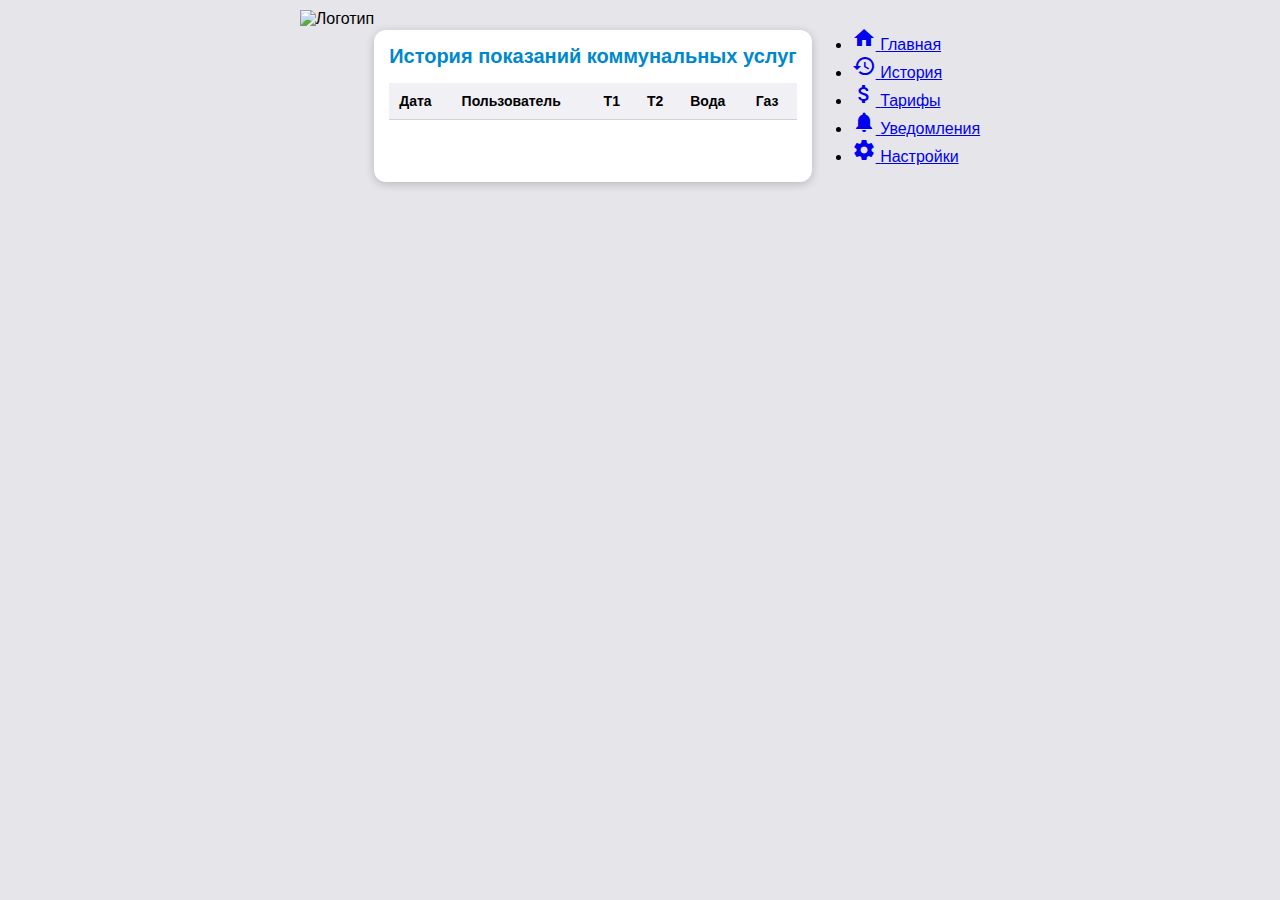
==== history.html @ c80ba070 "Add files via upload" ====
<!DOCTYPE html>
<html lang="ru">
<head>
    <meta charset="UTF-8">
    <meta name="viewport" content="width=device-width, initial-scale=1.0">
    <title>История показаний коммунальных услуг</title>
    <link rel="stylesheet" href="css/styles.css">
    <link rel="stylesheet" href="css/main.css">
    <link href="https://fonts.googleapis.com/icon?family=Material+Icons" rel="stylesheet">
    <style>
        /* Основные стили */
        body {
            font-family: -apple-system, BlinkMacSystemFont, 'Segoe UI', Roboto, 'Helvetica Neue', Arial, sans-serif; /* Используем шрифт в стиле iOS */
            background-color: #E5E5EA; /* Светло-серый фон, как в Telegram */
            margin: 0; /* Убираем отступы по умолчанию */
            padding: 10px; /* Уменьшаем отступы вокруг контента для мобильных устройств */
            display: flex; /* Используем flexbox для центрирования */
            justify-content: center; /* Центрируем контейнер по горизонтали */
        }

        .container {
            max-width: 600px; /* Увеличиваем максимальную ширину контейнера */
            background-color: #FFFFFF; /* Белый фон для контейнера */
            border-radius: 12px; /* Закругление углов контейнера */
            box-shadow: 0 2px 10px rgba(0, 0, 0, 0.2); /* Легкая тень для контейнера */
            padding: 15px; /* Отступы внутри контейнера */
            margin-top: 20px; /* Отступ сверху для контейнера */
        }

        h2 {
            text-align: center; /* Центрируем заголовок */
            color: #0088cc; /* Цвет заголовка, как было раньше */
            margin: 0 0 15px 0; /* Уменьшаем отступы снизу заголовка */
            font-size: 20px; /* Уменьшаем размер шрифта заголовка */
        }

        .table-container {
            overflow-x: auto; /* Позволяет прокручивать таблицу по горизонтали */
            margin-top: 10px; /* Отступ сверху для контейнера таблицы */
        }

        table {
            width: 100%; /* Ширина таблицы 100% */
            border-collapse: collapse; /* Убираем пробелы между ячейками */
        }

        th, td {
            padding: 10px; /* Уменьшаем отступы внутри ячеек */
            text-align: left; /* Выравнивание текста в ячейках */
            border-bottom: 1px solid #D1D1D6; /* Линия снизу ячеек */
            background-color: #F9F9F9; /* Цвет фона ячеек */
            font-size: 14px; /* Уменьшаем размер шрифта ячеек */
        }

        th {
            background-color: #F0F0F5; /* Цвет фона для заголовков столбцов */
            font-weight: 600; /* Полужирный шрифт для заголовков */
            color: #000; /* Черный цвет для текста заголовков */
        }

        tr:hover {
            background-color: #E5E5EA; /* Цвет фона при наведении на строки */
        }

        /* Стили для экранов шириной до 480px */
        @media (max-width: 480px) {
            body {
                padding: 5px; /* Еще больше уменьшаем отступы для маленьких экранов */
            }

            h2 {
                font-size: 18px; /* Уменьшаем размер шрифта заголовка для мобильных */
            }

            th, td {
                font-size: 12px; /* Уменьшаем размер шрифта ячеек для мобильных */
                padding: 8px; /* Уменьшаем отступы внутри ячеек для мобильных */
            }
        }
    </style>
</head>




    
<body>
            <!-- Верхняя часть страницы с логотипом -->
    <header class="header">
        <div class="logo-container">
            <img src="img/logo.png" alt="Логотип" class="logo">
        </div>
    </header>
    
    <div class="container">
        <h2>История показаний коммунальных услуг</h2>
        <div class="table-container"> <!-- Контейнер для таблицы с прокруткой -->
            <table id="dataTable">
                <thead>
                    <tr>
                        <th>Дата</th>
                        <th>Пользователь</th>
                        <th>Т1</th>
                        <th>Т2</th>
                        <th>Вода</th>
                        <th>Газ</th>
                    </tr>
                </thead>
                <tbody>
                    <!-- Данные будут добавлены сюда с помощью JavaScript -->
                </tbody>
            </table>
        </div>
    </div>

    <script>
        // Замените на ваш URL Google Apps Script
        const url = 'https://script.google.com/macros/s/AKfycbwrqRCFcI3KyVJldhITcbt_zRtlS2fp1762neWYQ0QIt5r5ezp7j3aegixAGL6BQxmZ/exec';

        // Функция для форматирования даты
        function formatDate(dateString) {
            const date = new Date(dateString);
            const day = String(date.getDate()).padStart(2, '0');
            const month = String(date.getMonth() + 1).padStart(2, '0'); // Месяцы начинаются с 0
            const year = date.getFullYear();
            return `${day}.${month}.${year}`; // Форматируем дату как ДД.ММ.ГГГГ
        }

        fetch(url)
            .then(response => response.json())
            .then(data => {
                const tableBody = document.querySelector('#dataTable tbody');
                data.forEach(row => {
                    const tr = document.createElement('tr');
                    tr.innerHTML = `
                        <td>${formatDate(row.date)}</td> <!-- Форматируем дату перед добавлением в таблицу -->
                        <td>${row.user}</td>
                        <td>${row.electricityT1}</td>
                        <td>${row.electricityT2}</td>
                        <td>${row.water}</td>
                        <td>${row.gas}</td>
                    `;
                    tableBody.appendChild(tr);
                });
            })
            .catch(error => {
                console.error('Ошибка при получении данных:', error);
            });
    </script>
    <!-- Нижняя панель навигации -->
    <nav class="bottom-nav">
        <ul>
            <li>
                <a href="#home" class="btn">
                    <i class="material-icons">home</i>
                    <span>Главная</span>
                </a>
            </li>
            <li>
                <a href="#history" class="btn">
                    <i class="material-icons">history</i>
                    <span>История</span>
                </a>
            </li>
            <li>
                <a href="#tariffs" class="btn">
                    <i class="material-icons">attach_money</i>
                    <span>Тарифы</span>
                </a>
            </li>
            <li>
                <a href="#notifications" class="btn-floating">
                    <i class="material-icons">notifications</i>
                    <span>Уведомления</span>
                </a>
            </li>
            <li>
                <a href="#settings" class="btn-floating">
                    <i class="material-icons">settings</i>
                    <span>Настройки</span>
                </a>
            </li>
        </ul>
    </nav>
</body>
</html>
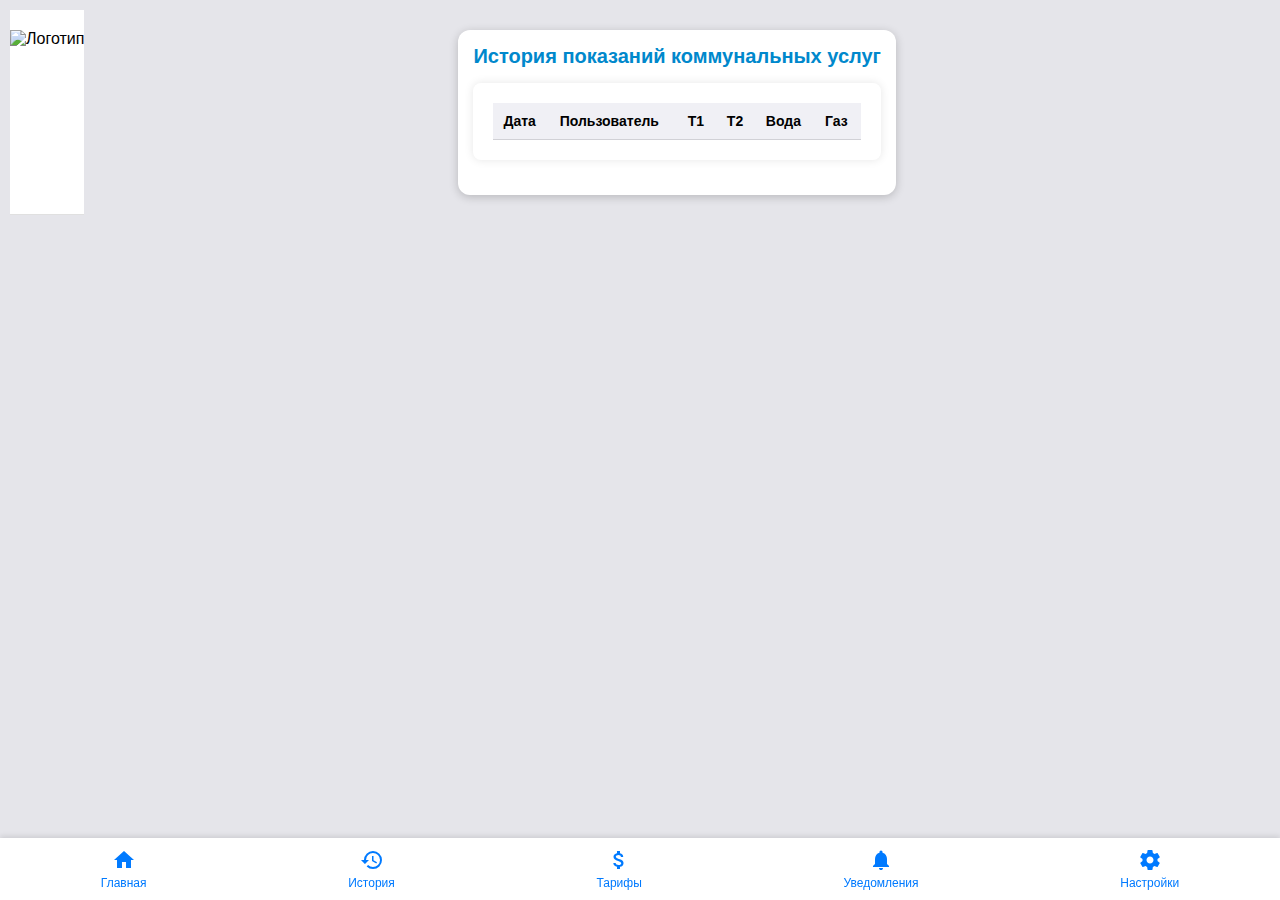
==== commit 6d5b6fa7: "Add files via upload" ====
--- a/history.html
+++ b/history.html
@@ -151,13 +151,13 @@
     <nav class="bottom-nav">
         <ul>
             <li>
-                <a href="#home" class="btn">
+                <a href="index.html" class="btn">
                     <i class="material-icons">home</i>
                     <span>Главная</span>
                 </a>
             </li>
             <li>
-                <a href="#history" class="btn">
+                <a href="history.html" class="btn">
                     <i class="material-icons">history</i>
                     <span>История</span>
                 </a>
--- a/css/styles.css
+++ b/css/styles.css
@@ -0,0 +1,68 @@
+/* styles.css */
+
+body {
+    font-family: -apple-system, BlinkMacSystemFont, 'Segoe UI', Roboto, 'Helvetica Neue', Arial, sans-serif;
+    background-color: #F0F0F0;
+    margin: 0;
+    padding: 0;
+}
+.container {
+    max-width: 400px;
+    margin: 20px auto;
+    background-color: #FFFFFF;
+    border-radius: 15px;
+    padding: 20px;
+    box-shadow: 0 0 10px rgba(0, 0, 0, 0.05);
+}
+h2 {
+    font-size: 20px;
+    font-weight: bold;
+    color: #0088cc;
+    text-align: center;
+}
+.input-field {
+    margin-bottom: 20px;
+    position: relative;
+}
+.input-field input[type="number"], .input-field input[type="date"] {
+    width: 100%;
+    padding: 10px;
+    border: 1px solid #D0D0D0;
+    border-radius: 10px;
+    background-color: #F9F9F9;
+    font-size: 16px;
+    color: #333;
+    box-sizing: border-box;
+}
+.input-field label {
+    position: absolute;
+    top: -10px;
+    left: 10px;
+    background: #FFF;
+    padding: 0 5px;
+    font-size: 12px;
+    color: #666;
+}
+button {
+    width: 100%;
+    background-color: #0088cc;
+    color: #fff;
+    border: none;
+    padding: 12px;
+    border-radius: 10px;
+    font-size: 16px;
+    cursor: pointer;
+    transition: background-color 0.3s;
+}
+button:hover {
+    background-color: #0077b3;
+}
+.card-panel {
+    margin-top: 20px;
+    padding: 10px;
+    background-color: #e6f7ff;
+    border-radius: 10px;
+    color: #0077b3;
+    font-size: 14px;
+    text-align: center;
+}
--- a/css/main.css
+++ b/css/main.css
@@ -0,0 +1,140 @@
+/* header.css */
+/** Стиль для верхней части страницы с логотипом **/
+.header {
+    display: flex;
+    justify-content: center; /* Центрирование по горизонтали */
+    padding: 20px 0; /* Отступы сверху и снизу */
+    background-color: white; /* Белый фон */
+    border-bottom: 1px solid #e0e0e0;
+}
+
+.logo-container {
+    display: inline-block;
+}
+
+.logo {
+    width: 100px; /* Ширина логотипа */
+    height: auto;
+}
+
+/* styles.css */
+body {
+    font-family: -apple-system, BlinkMacSystemFont, 'Segoe UI', Roboto, 'Helvetica Neue', Arial, sans-serif; /* Шрифт для всего документа */
+    margin: 0; /* Убираем отступы по умолчанию */
+    padding: 0; /* Убираем отступы по умолчанию */
+    background-color: #f4f4f4; /* Цвет фона для страницы */
+}
+
+.container {
+    max-width: 400px; /* Максимальная ширина контейнера */
+    margin: 20px auto; /* Центрируем контейнер с отступом сверху и снизу */
+    padding: 20px; /* Отступы внутри контейнера */
+    background-color: #ffffff; /* Цвет фона для контейнера */
+    box-shadow: 0 0 10px rgba(0, 0, 0, 0.1); /* Тень для контейнера */
+    border-radius: 8px; /* Закругление углов контейнера */
+}
+
+h2 {
+    color: #0088cc; /* Цвет заголовков */
+    margin-bottom: 20px; /* Отступ снизу заголовка */
+}
+
+/* tables.css */
+.table-container {
+    overflow-x: auto; /* Горизонтальная прокрутка для таблицы */
+    max-width: calc(100% - 20px); /*400px;  Максимальная ширина контейнера */
+    margin: 20px auto; /* Центрируем контейнер с отступом сверху и снизу */
+    padding: 20px; /* Отступы внутри контейнера */
+    background-color: #ffffff; /* Цвет фона для контейнера */
+    box-shadow: 0 0 10px rgba(0, 0, 0, 0.1); /* Тень для контейнера */
+    border-radius: 8px; /* Закругление углов контейнера */
+    overflow-y: scroll;
+    max-height: 420px;
+}
+
+
+h2 {
+            text-align: center; /* Центрируем заголовок */
+            color: #0088cc; /* Цвет заголовка, как было раньше */
+            margin: 0 0 15px 0; /* Уменьшаем отступы снизу заголовка */
+            font-size: 20px; /* Уменьшаем размер шрифта заголовка */
+        }
+
+table {
+            width: 100%; /* Ширина таблицы 100% */
+            border-collapse: collapse; /* Убираем пробелы между ячейками */
+        }
+
+th, td {
+            padding: 10px; /* Уменьшаем отступы внутри ячеек */
+            text-align: left; /* Выравнивание текста в ячейках */
+            border-bottom: 1px solid #D1D1D6; /* Линия снизу ячеек */
+            background-color: #F9F9F9; /* Цвет фона ячеек */
+            font-size: 14px; /* Уменьшаем размер шрифта ячеек */
+        }
+
+th {
+            background-color: #F0F0F5; /* Цвет фона для заголовков столбцов */
+            font-weight: 600; /* Полужирный шрифт для заголовков */
+            color: #000; /* Черный цвет для текста заголовков */
+        }
+
+tr:hover {
+            background-color: #E5E5EA; /* Цвет фона при наведении на строки */
+        }
+
+ /* Стили для экранов шириной до 480px */
+        @media (max-width: 480px) {
+            body {
+                padding: 5px; /* Еще больше уменьшаем отступы для маленьких экранов */
+            }
+
+            h2 {
+                font-size: 18px; /* Уменьшаем размер шрифта заголовка для мобильных */
+            }
+
+            th, td {
+                font-size: 12px; /* Уменьшаем размер шрифта ячеек для мобильных */
+                padding: 8px; /* Уменьшаем отступы внутри ячеек для мобильных */
+            }
+        }
+
+/* Навигационная панель. Основные стили для нижней навигационной панели */
+nav {
+    background-color: white; /* Убираем фон */
+    box-shadow: none; /* Убираем тень */
+}
+
+.bottom-nav {
+    position: fixed; /* Фиксируем панель внизу */
+    bottom: 0;
+    left: 0;
+    right: 0;
+    background-color: white; /* Белый фон */
+    box-shadow: 0 -2px 5px rgba(0, 0, 0, 0.1);
+    z-index: 1000; /* Чтобы панель была над другими элементами */
+}
+
+.bottom-nav ul {
+    display: flex;
+    justify-content: space-around; /* Равномерно распределяем элементы */
+    margin: 0;
+    padding: 10px 0;
+}
+
+.bottom-nav ul li {
+    list-style: none;
+    text-align: center; /* Центрируем текст */
+}
+
+.bottom-nav ul li a.btn,
+.bottom-nav ul li a.btn-floating {
+    text-decoration: none;
+    color: #007aff; /* Цвет текста */
+}
+
+.bottom-nav ul li span {
+    display: block; /* Отображаем подпись под иконкой */
+    font-size: 12px; /* Размер шрифта для подписи */
+}
+
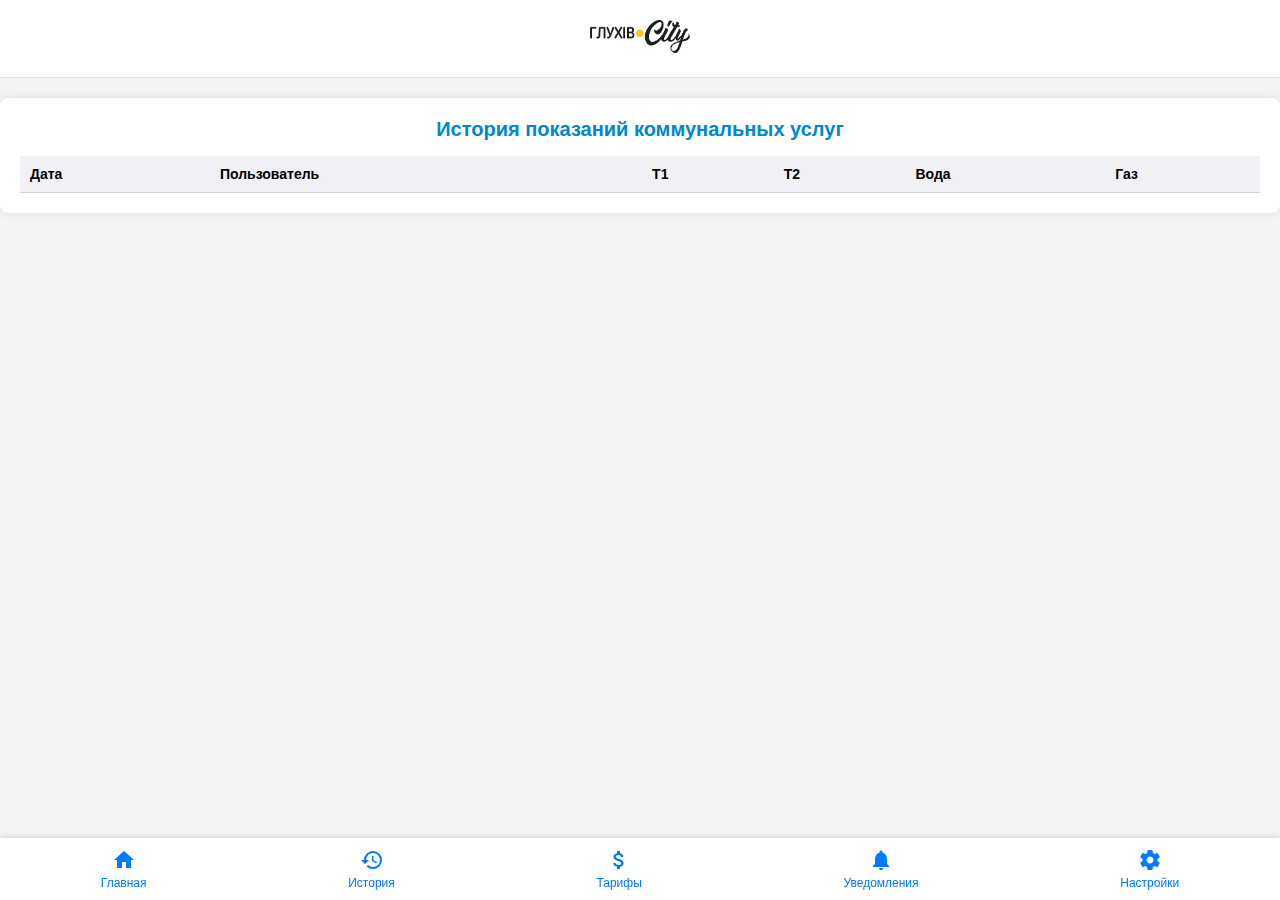
==== commit 3e6850f7: "Add files via upload" ====
--- a/history.html
+++ b/history.html
@@ -3,98 +3,26 @@
 <head>
     <meta charset="UTF-8">
     <meta name="viewport" content="width=device-width, initial-scale=1.0">
-    <title>История показаний коммунальных услуг</title>
-    <link rel="stylesheet" href="css/styles.css">
+    <title>Тарифы коммунальных услуг</title>
+    <!-- Подключение файла стилей для шапки -->
     <link rel="stylesheet" href="css/main.css">
     <link href="https://fonts.googleapis.com/icon?family=Material+Icons" rel="stylesheet">
-    <style>
-        /* Основные стили */
-        body {
-            font-family: -apple-system, BlinkMacSystemFont, 'Segoe UI', Roboto, 'Helvetica Neue', Arial, sans-serif; /* Используем шрифт в стиле iOS */
-            background-color: #E5E5EA; /* Светло-серый фон, как в Telegram */
-            margin: 0; /* Убираем отступы по умолчанию */
-            padding: 10px; /* Уменьшаем отступы вокруг контента для мобильных устройств */
-            display: flex; /* Используем flexbox для центрирования */
-            justify-content: center; /* Центрируем контейнер по горизонтали */
-        }
-
-        .container {
-            max-width: 600px; /* Увеличиваем максимальную ширину контейнера */
-            background-color: #FFFFFF; /* Белый фон для контейнера */
-            border-radius: 12px; /* Закругление углов контейнера */
-            box-shadow: 0 2px 10px rgba(0, 0, 0, 0.2); /* Легкая тень для контейнера */
-            padding: 15px; /* Отступы внутри контейнера */
-            margin-top: 20px; /* Отступ сверху для контейнера */
-        }
-
-        h2 {
-            text-align: center; /* Центрируем заголовок */
-            color: #0088cc; /* Цвет заголовка, как было раньше */
-            margin: 0 0 15px 0; /* Уменьшаем отступы снизу заголовка */
-            font-size: 20px; /* Уменьшаем размер шрифта заголовка */
-        }
-
-        .table-container {
-            overflow-x: auto; /* Позволяет прокручивать таблицу по горизонтали */
-            margin-top: 10px; /* Отступ сверху для контейнера таблицы */
-        }
-
-        table {
-            width: 100%; /* Ширина таблицы 100% */
-            border-collapse: collapse; /* Убираем пробелы между ячейками */
-        }
-
-        th, td {
-            padding: 10px; /* Уменьшаем отступы внутри ячеек */
-            text-align: left; /* Выравнивание текста в ячейках */
-            border-bottom: 1px solid #D1D1D6; /* Линия снизу ячеек */
-            background-color: #F9F9F9; /* Цвет фона ячеек */
-            font-size: 14px; /* Уменьшаем размер шрифта ячеек */
-        }
-
-        th {
-            background-color: #F0F0F5; /* Цвет фона для заголовков столбцов */
-            font-weight: 600; /* Полужирный шрифт для заголовков */
-            color: #000; /* Черный цвет для текста заголовков */
-        }
-
-        tr:hover {
-            background-color: #E5E5EA; /* Цвет фона при наведении на строки */
-        }
-
-        /* Стили для экранов шириной до 480px */
-        @media (max-width: 480px) {
-            body {
-                padding: 5px; /* Еще больше уменьшаем отступы для маленьких экранов */
-            }
-
-            h2 {
-                font-size: 18px; /* Уменьшаем размер шрифта заголовка для мобильных */
-            }
-
-            th, td {
-                font-size: 12px; /* Уменьшаем размер шрифта ячеек для мобильных */
-                padding: 8px; /* Уменьшаем отступы внутри ячеек для мобильных */
-            }
-        }
-    </style>
-</head>
 
 
+</head>
+<body>
 
+<!-- Верхняя часть страницы с логотипом -->
+    <header class="header">
+        <div class="logo-container">
+            <img src="img/Logo.png" alt="Логотип" class="logo">
+        </div>
+    </header>
 
     
-<body>
-            <!-- Верхняя часть страницы с логотипом -->
-    <header class="header">
-        <div class="logo-container">
-            <img src="img/logo.png" alt="Логотип" class="logo">
-        </div>
-    </header>
-    
-    <div class="container">
-        <h2>История показаний коммунальных услуг</h2>
+    <!-- Контейнер для таблицы с прокруткой-->
         <div class="table-container"> <!-- Контейнер для таблицы с прокруткой -->
+            <h2>История показаний коммунальных услуг</h2>
             <table id="dataTable">
                 <thead>
                     <tr>
@@ -111,7 +39,6 @@
                 </tbody>
             </table>
         </div>
-    </div>
 
     <script>
         // Замените на ваш URL Google Apps Script
@@ -147,6 +74,7 @@
                 console.error('Ошибка при получении данных:', error);
             });
     </script>
+    
     <!-- Нижняя панель навигации -->
     <nav class="bottom-nav">
         <ul>
@@ -163,7 +91,7 @@
                 </a>
             </li>
             <li>
-                <a href="#tariffs" class="btn">
+                <a href="tarify.html" class="btn">
                     <i class="material-icons">attach_money</i>
                     <span>Тарифы</span>
                 </a>
